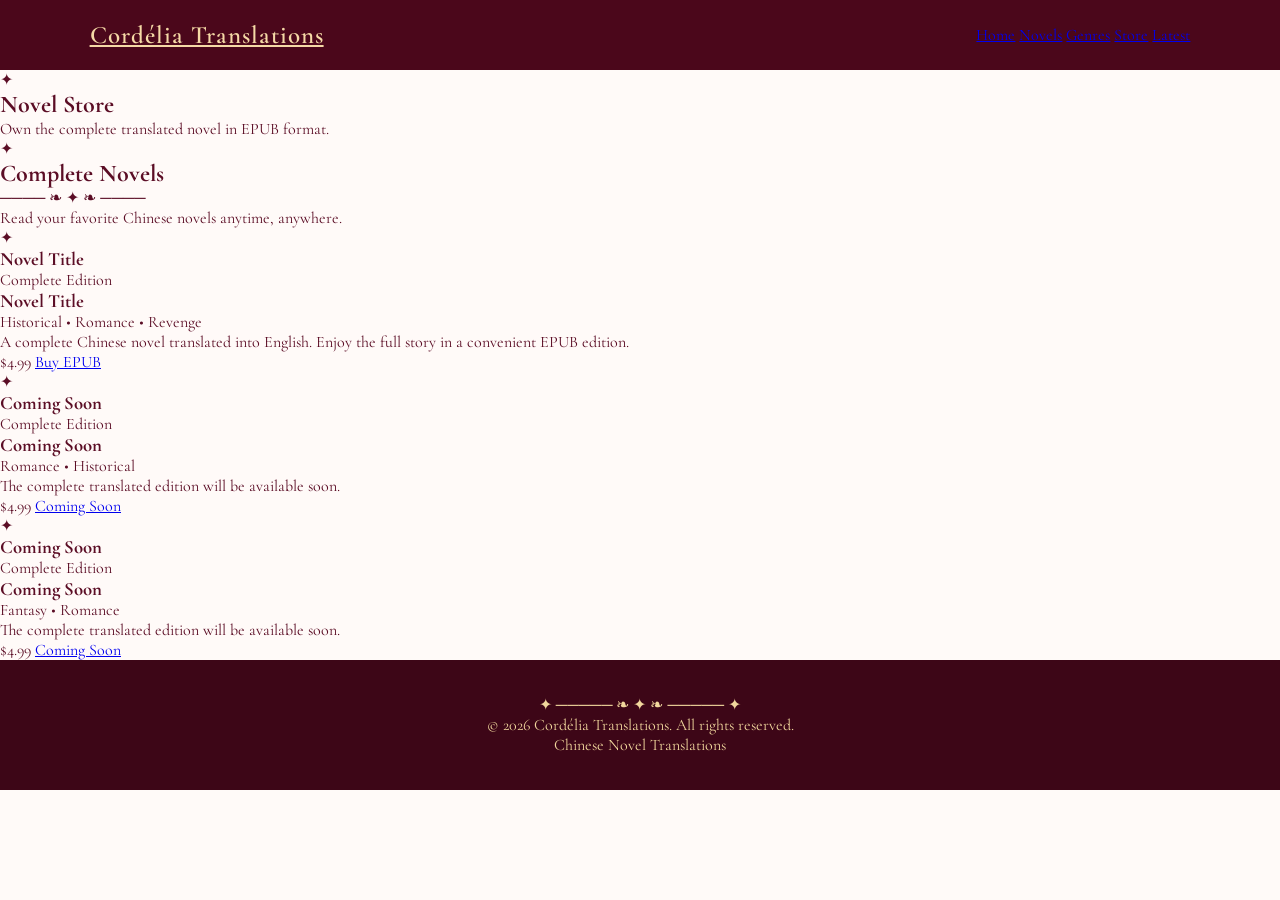
==== store.html @ 1e8ace13 "Create store.html" ====
<!DOCTYPE html>
<html lang="en">

<head>

<meta charset="UTF-8">

<meta name="viewport" content="width=device-width, initial-scale=1.0">

<title>Store | Cordélia Translations</title>

<link rel="stylesheet" href="css/style.css">

<link rel="stylesheet" href="css/responsive.css">

</head>

<body>

<header>

<nav class="navbar">

<a href="index.html" class="logo">
Cordélia Translations
</a>

<div class="nav-links">

<a href="index.html">Home</a>

<a href="index.html#novels">Novels</a>

<a href="index.html#genres">Genres</a>

<a href="store.html" class="active">Store</a>

<a href="index.html#latest">Latest</a>

</div>

</nav>

</header>


<main>

<section class="store-hero">

<div class="store-decoration">✦</div>

<h1>Novel Store</h1>

<p>
Own the complete translated novel in EPUB format.
</p>

<div class="store-decoration">✦</div>

</section>


<section class="store-section">

<div class="section-title">

<h2>Complete Novels</h2>

<div class="title-decoration">
──── ❧ ✦ ❧ ────
</div>

<p>
Read your favorite Chinese novels anytime, anywhere.
</p>

</div>


<div class="store-grid">


<!-- NOVEL 1 -->

<div class="store-card">

<div class="book-cover">

<div class="cover-decoration">✦</div>

<h3>Novel Title</h3>

<p>Complete Edition</p>

</div>

<div class="store-content">

<h3>Novel Title</h3>

<p class="store-genre">
Historical • Romance • Revenge
</p>

<p class="store-description">
A complete Chinese novel translated into English.
Enjoy the full story in a convenient EPUB edition.
</p>

<div class="store-bottom">

<span class="price">
$4.99
</span>

<a href="#" class="buy-btn">
Buy EPUB
</a>

</div>

</div>

</div>


<!-- NOVEL 2 -->

<div class="store-card">

<div class="book-cover">

<div class="cover-decoration">✦</div>

<h3>Coming Soon</h3>

<p>Complete Edition</p>

</div>

<div class="store-content">

<h3>Coming Soon</h3>

<p class="store-genre">
Romance • Historical
</p>

<p class="store-description">
The complete translated edition will be available soon.
</p>

<div class="store-bottom">

<span class="price">
$4.99
</span>

<a href="#" class="buy-btn">
Coming Soon
</a>

</div>

</div>

</div>


<!-- NOVEL 3 -->

<div class="store-card">

<div class="book-cover">

<div class="cover-decoration">✦</div>

<h3>Coming Soon</h3>

<p>Complete Edition</p>

</div>

<div class="store-content">

<h3>Coming Soon</h3>

<p class="store-genre">
Fantasy • Romance
</p>

<p class="store-description">
The complete translated edition will be available soon.
</p>

<div class="store-bottom">

<span class="price">
$4.99
</span>

<a href="#" class="buy-btn">
Coming Soon
</a>

</div>

</div>

</div>


</div>

</section>

</main>


<footer>

<div class="footer-decoration">
✦ ───── ❧ ✦ ❧ ───── ✦
</div>

<p>
© 2026 Cordélia Translations. All rights reserved.
</p>

<p>
Chinese Novel Translations
</p>

</footer>

</body>

</html>
---- css/style.css ----
@import url('https://fonts.googleapis.com/css2?family=Cormorant+Garamond:wght@400;500;600;700&family=Great+Vibes&display=swap');

* {
    margin: 0;
    padding: 0;
    box-sizing: border-box;
}

body {
    font-family: 'Cormorant Garamond', serif;
    background: #fffaf8;
    color: #5b0d25;
}

/* =========================
   HEADER
========================= */

header {
    width: 100%;
    background: #4b071b;
    padding: 20px 7%;
}

nav {
    display: flex;
    justify-content: space-between;
    align-items: center;
}

.logo {
    color: #f5d9a6;
    font-size: 25px;
    font-weight: 600;
    letter-spacing: 1px;
}

.menu {
    display: flex;
    gap: 30px;
}

.menu a {
    color: #f8e6c5;
    text-decoration: none;
    font-size: 17px;
    transition: 0.3s;
}

.menu a:hover {
    color: #e5ad4f;
}

/* =========================
   HERO
========================= */

.hero {
    min-height: 430px;
    background: linear-gradient(
        135deg,
        #4b071b,
        #72152f,
        #5b0d25
    );

    display: flex;
    flex-direction: column;
    justify-content: center;
    align-items: center;

    text-align: center;
    padding: 70px 20px;

    position: relative;
    overflow: hidden;
}

.hero::before {
    content: "✦";
    position: absolute;
    top: 55px;
    color: #f1c875;
    font-size: 28px;
}

.hero::after {
    content: "✦";
    position: absolute;
    bottom: 45px;
    color: #f1c875;
    font-size: 22px;
}

.hero h1 {
    font-family: 'Great Vibes', cursive;
    font-size: clamp(65px, 8vw, 105px);
    font-weight: 400;
    color: #f7d98f;

    text-shadow:
        0 2px 4px #3b0615,
        0 0 15px rgba(247, 217, 143, 0.25);

    margin-bottom: 20px;
}

.hero p {
    color: #fff4df;
    font-size: 21px;
    margin-bottom: 30px;
}

/* =========================
   SEARCH
========================= */

.search {
    display: flex;
    width: min(600px, 90%);
    height: 55px;
}

.search input {
    flex: 1;
    width: 100%;
    border: 2px solid #f1d79d;
    border-radius: 30px;
    padding: 0 25px;

    font-family: 'Cormorant Garamond', serif;
    font-size: 18px;

    outline: none;
    background: #fffdfb;
    color: #4b071b;
}

.search input::placeholder {
    color: #9a8790;
}

.search input:focus {
    border-color: #d69b3b;
}

/* =========================
   SECTIONS
========================= */

.section {
    padding: 70px 7%;
    text-align: center;
    background: #fffaf8;
}

.section h2 {
    font-size: 43px;
    font-weight: 500;
    color: #72152f;
    margin-bottom: 18px;
}

.section h2::after {
    content: "  ✦  ❧  ✦  ";
    display: block;
    color: #dca94f;
    font-size: 22px;
    margin-top: 8px;
}

/* =========================
   EXPLORE GENRES
========================= */

.genres {
    background: #f4e9e5;
}

.genre-buttons {
    display: flex;
    justify-content: center;
    flex-wrap: wrap;
    gap: 14px;
    margin-top: 30px;
}

.genre-buttons a {
    text-decoration: none;
    color: #72152f;
    border: 1px solid #dca94f;
    padding: 10px 25px;
    border-radius: 25px;
    background: #fffaf8;
    font-size: 17px;
    transition: 0.3s;
}

.genre-buttons a:hover {
    background: #72152f;
    color: #f8dfad;
}

/* =========================
   NOVEL CARDS
========================= */

.grid {
    display: grid;
    grid-template-columns: repeat(auto-fit, minmax(230px, 1fr));
    gap: 30px;
    margin-top: 40px;
}

.card {
    background: white;
    border-radius: 15px;
    overflow: hidden;

    box-shadow: 0 8px 25px rgba(91, 13, 37, 0.12);

    transition: transform 0.3s, box-shadow 0.3s;
}

.card:hover {
    transform: translateY(-8px);
    box-shadow: 0 15px 30px rgba(91, 13, 37, 0.2);
}

.card img {
    width: 100%;
    height: 300px;
    object-fit: cover;
}

.card-content {
    padding: 20px;
}

.card h3 {
    font-size: 24px;
    color: #5b0d25;
    margin-bottom: 8px;
}

.card p {
    color: #8b6d77;
    margin-bottom: 18px;
}

.read-btn {
    display: inline-block;
    background: #72152f;
    color: #f8dfad;
    text-decoration: none;
    padding: 10px 22px;
    border-radius: 25px;
    transition: 0.3s;
}

.read-btn:hover {
    background: #4b071b;
}

/* =========================
   FOOTER
========================= */

footer {
    background: #3d0617;
    color: #f1d79d;
    text-align: center;
    padding: 35px 20px;
    font-size: 16px;
}

/* =========================
   MOBILE
========================= */

@media (max-width: 700px) {

    header {
        padding: 15px 5%;
    }

    nav {
        flex-direction: column;
        gap: 15px;
    }

    .menu {
        gap: 15px;
        flex-wrap: wrap;
        justify-content: center;
    }

    .hero {
        min-height: 400px;
    }

    .hero h1 {
        font-size: 65px;
    }

    .hero p {
        font-size: 18px;
    }

    .section h2 {
        font-size: 34px;
    }
}
---- css/responsive.css ----

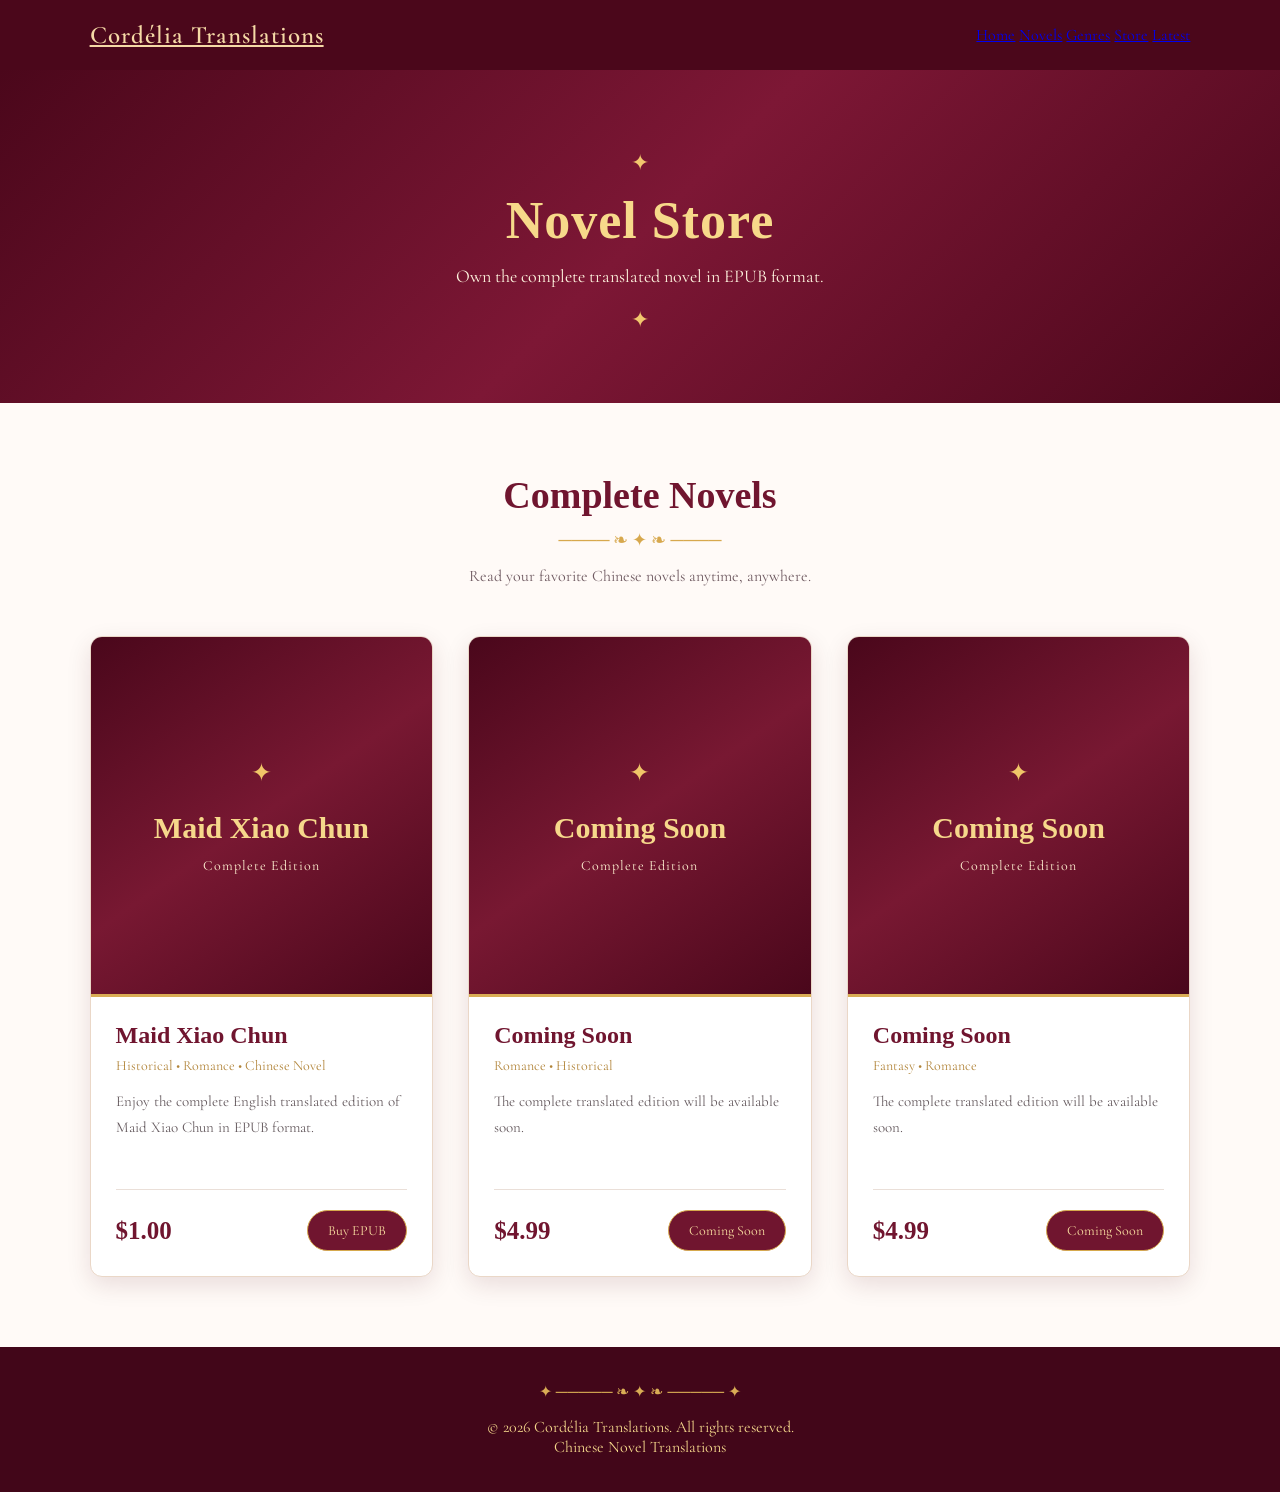
==== commit d9553b76: "Update store.html" ====
--- a/store.html
+++ b/store.html
@@ -81,15 +81,61 @@
 <div class="store-grid">
 
 
-<!-- NOVEL 1 -->
+<!-- MAID XIAO CHUN -->
 
 <div class="store-card">
 
+    <div class="book-cover">
+
+        <div class="cover-decoration">✦</div>
+
+        <h3>Maid Xiao Chun</h3>
+
+        <p>Complete Edition</p>
+
+    </div>
+
+
+    <div class="store-content">
+
+        <h3>Maid Xiao Chun</h3>
+
+        <p class="store-genre">
+            Historical • Romance • Chinese Novel
+        </p>
+
+        <p class="store-description">
+            Enjoy the complete English translated edition
+            of Maid Xiao Chun in EPUB format.
+        </p>
+
+
+        <div class="store-bottom">
+
+            <span class="price">
+                $1.00
+            </span>
+
+            <a href="#" class="buy-btn">
+                Buy EPUB
+            </a>
+
+        </div>
+
+    </div>
+
+</div>
+
+
+<!-- NOVEL 2 -->
+
+<div class="store-card">
+
 <div class="book-cover">
 
 <div class="cover-decoration">✦</div>
 
-<h3>Novel Title</h3>
+<h3>Coming Soon</h3>
 
 <p>Complete Edition</p>
 
@@ -97,15 +143,14 @@
 
 <div class="store-content">
 
-<h3>Novel Title</h3>
+<h3>Coming Soon</h3>
 
 <p class="store-genre">
-Historical • Romance • Revenge
+Romance • Historical
 </p>
 
 <p class="store-description">
-A complete Chinese novel translated into English.
-Enjoy the full story in a convenient EPUB edition.
+The complete translated edition will be available soon.
 </p>
 
 <div class="store-bottom">
@@ -115,7 +160,7 @@
 </span>
 
 <a href="#" class="buy-btn">
-Buy EPUB
+Coming Soon
 </a>
 
 </div>
@@ -125,7 +170,7 @@
 </div>
 
 
-<!-- NOVEL 2 -->
+<!-- NOVEL 3 -->
 
 <div class="store-card">
 
@@ -144,7 +189,7 @@
 <h3>Coming Soon</h3>
 
 <p class="store-genre">
-Romance • Historical
+Fantasy • Romance
 </p>
 
 <p class="store-description">
@@ -168,49 +213,6 @@
 </div>
 
 
-<!-- NOVEL 3 -->
-
-<div class="store-card">
-
-<div class="book-cover">
-
-<div class="cover-decoration">✦</div>
-
-<h3>Coming Soon</h3>
-
-<p>Complete Edition</p>
-
-</div>
-
-<div class="store-content">
-
-<h3>Coming Soon</h3>
-
-<p class="store-genre">
-Fantasy • Romance
-</p>
-
-<p class="store-description">
-The complete translated edition will be available soon.
-</p>
-
-<div class="store-bottom">
-
-<span class="price">
-$4.99
-</span>
-
-<a href="#" class="buy-btn">
-Coming Soon
-</a>
-
-</div>
-
-</div>
-
-</div>
-
-
 </div>
 
 </section>
--- a/css/style.css
+++ b/css/style.css
@@ -311,3 +311,304 @@
         font-size: 34px;
     }
 }
+/* =========================================
+   CORDELIA TRANSLATIONS - STORE
+   ========================================= */
+
+.store-hero {
+    background: linear-gradient(135deg, #4b071b, #7d1735, #4b071b);
+    color: #f7d98a;
+    text-align: center;
+    padding: 80px 20px 70px;
+    position: relative;
+    overflow: hidden;
+}
+
+.store-hero h1 {
+    font-family: Georgia, "Times New Roman", serif;
+    font-size: 52px;
+    margin: 15px 0;
+    color: #f7d98a;
+    letter-spacing: 1px;
+}
+
+.store-hero p {
+    color: #fff5df;
+    font-size: 18px;
+    margin: 10px auto 20px;
+}
+
+.store-decoration {
+    color: #f2c76e;
+    font-size: 22px;
+}
+
+
+/* STORE SECTION */
+
+.store-section {
+    background: #fffaf7;
+    padding: 70px 7%;
+    min-height: 600px;
+}
+
+.section-title {
+    text-align: center;
+    margin-bottom: 50px;
+}
+
+.section-title h2 {
+    font-family: Georgia, "Times New Roman", serif;
+    font-size: 38px;
+    color: #70152f;
+    margin-bottom: 12px;
+}
+
+.title-decoration {
+    color: #d7a84d;
+    font-size: 18px;
+    margin-bottom: 15px;
+}
+
+.section-title p {
+    color: #6e5960;
+    font-size: 16px;
+}
+
+
+/* STORE GRID */
+
+.store-grid {
+    max-width: 1200px;
+    margin: auto;
+
+    display: grid;
+    grid-template-columns: repeat(auto-fit, minmax(280px, 1fr));
+
+    gap: 35px;
+}
+
+
+/* STORE CARD */
+
+.store-card {
+    background: #ffffff;
+
+    border-radius: 12px;
+
+    overflow: hidden;
+
+    border: 1px solid #ead7c7;
+
+    box-shadow: 0 8px 25px rgba(75, 7, 27, 0.12);
+
+    transition: transform 0.3s ease,
+                box-shadow 0.3s ease;
+}
+
+.store-card:hover {
+    transform: translateY(-8px);
+
+    box-shadow: 0 15px 35px rgba(75, 7, 27, 0.20);
+}
+
+
+/* BOOK COVER */
+
+.book-cover {
+    height: 360px;
+
+    background:
+        linear-gradient(
+            145deg,
+            #4a071b,
+            #781832,
+            #4a071b
+        );
+
+    display: flex;
+
+    flex-direction: column;
+
+    justify-content: center;
+
+    align-items: center;
+
+    text-align: center;
+
+    padding: 25px;
+
+    position: relative;
+
+    border-bottom: 3px solid #d9ad55;
+}
+
+.book-cover h3 {
+    font-family: Georgia, "Times New Roman", serif;
+
+    font-size: 30px;
+
+    line-height: 1.3;
+
+    color: #f6d88b;
+
+    margin: 20px 0 10px;
+}
+
+.book-cover p {
+    color: #fff1d1;
+
+    font-size: 14px;
+
+    letter-spacing: 1px;
+}
+
+.cover-decoration {
+    color: #f0c568;
+
+    font-size: 25px;
+}
+
+
+/* CARD CONTENT */
+
+.store-content {
+    padding: 25px;
+}
+
+.store-content h3 {
+    font-family: Georgia, "Times New Roman", serif;
+
+    color: #70152f;
+
+    font-size: 24px;
+
+    margin: 0 0 8px;
+}
+
+.store-genre {
+    color: #b18439;
+
+    font-size: 14px;
+
+    margin-bottom: 15px;
+}
+
+.store-description {
+    color: #665b5f;
+
+    font-size: 15px;
+
+    line-height: 1.7;
+
+    min-height: 75px;
+}
+
+
+/* PRICE + BUTTON */
+
+.store-bottom {
+    display: flex;
+
+    justify-content: space-between;
+
+    align-items: center;
+
+    margin-top: 25px;
+
+    padding-top: 20px;
+
+    border-top: 1px solid #eadfd8;
+}
+
+.price {
+    font-family: Georgia, "Times New Roman", serif;
+
+    font-size: 25px;
+
+    font-weight: bold;
+
+    color: #70152f;
+}
+
+.buy-btn {
+    display: inline-block;
+
+    background: #70152f;
+
+    color: #f8dda0;
+
+    text-decoration: none;
+
+    padding: 11px 20px;
+
+    border-radius: 25px;
+
+    border: 1px solid #d6a94d;
+
+    font-size: 14px;
+
+    transition: all 0.3s ease;
+}
+
+.buy-btn:hover {
+    background: #d6a94d;
+
+    color: #4b071b;
+
+    transform: translateY(-2px);
+}
+
+
+/* FOOTER */
+
+footer {
+    background: #420619;
+
+    color: #f5d88c;
+
+    text-align: center;
+
+    padding: 35px 20px;
+}
+
+.footer-decoration {
+    color: #d9ad55;
+
+    margin-bottom: 15px;
+}
+
+
+/* MOBILE */
+
+@media (max-width: 768px) {
+
+    .store-hero {
+        padding: 60px 20px;
+    }
+
+    .store-hero h1 {
+        font-size: 38px;
+    }
+
+    .store-hero p {
+        font-size: 15px;
+    }
+
+    .store-section {
+        padding: 50px 20px;
+    }
+
+    .section-title h2 {
+        font-size: 30px;
+    }
+
+    .book-cover {
+        height: 330px;
+    }
+
+    .store-grid {
+        grid-template-columns: 1fr;
+    }
+
+}
